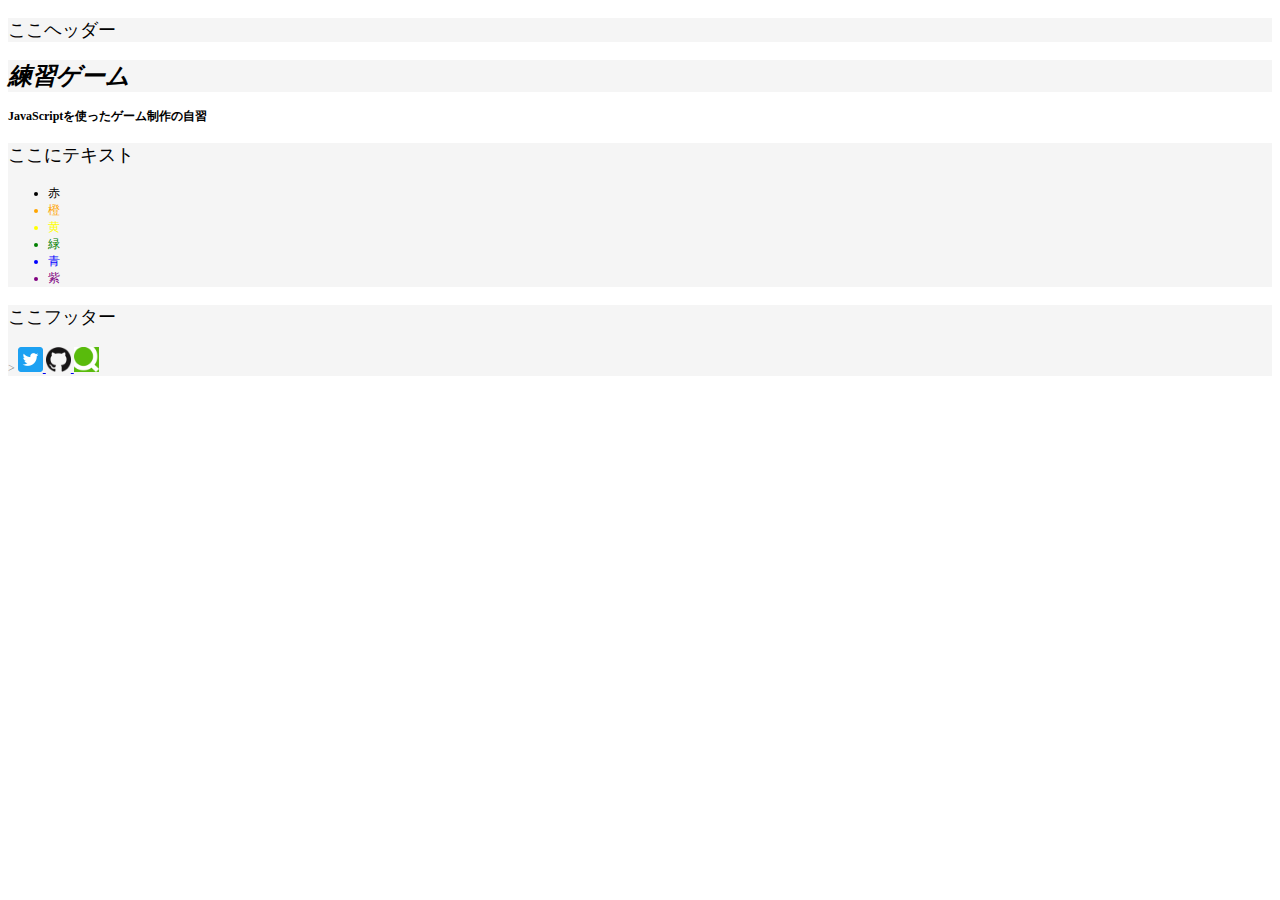
==== game/index.html @ 4db43f39 "変更の練習" ====
<!DOCTYPE html>
<!-- これはHTML5を意識して作られたものだよ宣言 -->
<!-- 実は特に意味はない。おまじない。 -->

<html lang="ja">
<head>
    <link rel="stylesheet" href="LinkElement.css" />
<!-- CSSを他から取り寄せるためのタグだよ -->
    <meta charset="UTF-8" />
    <title> サンプルゲーム</title>
<!-- ページのタイトル。タブとかに乗る名前 -->

<!-- 以下にスタイル（見た目, CSS）を記述 -->
    <style>
/* ここにも直接CSS書けるけど、別のとこに書いた方が見やすいよ */
    </style>
<!-- 以下にスクリプト（プログラム、JavaScript）を記述 -->
    <script type="text/javascript">
        "use strict";
        var y = 250, v = 0, keyDown = false, WALLS = 80, score = 0;
        var walls = [], slope = 0, timer, ship, main;
        
        function init() {
            main = document.getElementById('main');
            player = document.getElementById('player');
            
            for (var i = 0 ; i < WALLS ; i++){
                walls[i] = document.createElement("div");
                walls[i].style.position = "absolute";
                walls[i].style.top = "100px";
                walls[i].style.left = i * 10 + "px";
                walls[i].style.width = "10px";
                walls[i].style.height = "400px";
                walls[i].style.backgroundColor = "#333333";
                main.appendChild(walls[i]);
            }
            slope = Math.floor(Math.random() * 5) + 1;
            timer = setInterval(mainloop, 50);
            window.addEventListener('keydown', function(){keyDown = true; });
            window.addEventListener('keyup', function(){keyDown = false; });
        }
        function hitTest(){
            var st = parseInt(player.style.top) + 10;
            var ah = parseInt(player.style.height);
            var sb = st + sh - 20;
            
            var wt = parseInt(walls[14].style.top);
            var wh = parseInt(walls[14].style.height);
            var wb = wh + wt;
            
            return (st < wt) || (sb > wb );
        }
        function mainloop(){
            if(hitTest()){
                clearInterval(timer);
                document.getElementById('arara').style.Top = (y - 40) + "px";
                document.getElementById('arara').style.visibility = "visible";
                return;
            }
            
        }
    </script>
    
</head> 

<!-- 以下に記述、つまりHTMLのお仕事 -->
<body onload="init()">
<!-- ヘッター -->
    <header id="Header">
        <p> ここヘッダー </p>
    </header>

    <h1 class="section"> 練習ゲーム </h1>
<!--    <h1 id="title"> 練習ゲーム </h1> -->

<!-- アーティクル -->
<!-- 単体で完結するセクション -->
    <article>
        <h2> JavaScriptを使ったゲーム制作の自習 </h2>
        <p>  </p>
<!-- articleをさらにarticleで入れ子にしても大丈夫 -->
        <article>
            <h3>  </h3>
        </article>
    </article>

<!-- 凡庸なセクション -->
<!-- 多用しても大丈夫なやつ。 -->
    <section class="section">
        <p> ここにテキスト </p>
        <ul>
           <li class="red"> 赤 </li>
           <li class="orange"> 橙 </li>
           <li class="yellow"> 黄 </li>
           <li class="green"> 緑 </li>
           <li class="blue"> 青 </li>
           <li class="purple"> 紫 </li>
        </ul>
    </section>

<!-- フッター -->
    <footer id="Footer">
        <p> ここフッター </p>>
<!-- とりあえずTwitter、Github、Qiitaのリンクアイコン -->
        <a href="https://twitter.com/Pupa_Wizard"
           target="_blank">
            <img src="png/Twitter_Social_Icon_Rounded_Square_Color.png" alt="Twitter" width="25" height="25">
        </a>
        <a href="https://github.com/YuiUehara"
            target="_blank">
            <img src="png/GitHub-Mark-120px-plus.png" alt="Qiita" width="25" height="25">
        </a>
        <a href="https://qiita.com/YuiUehara"
           target="_blank">
            <img src="png/qiita-favicon.png" alt="Qiita" width="25" height="25">
        </a>
<!-- トップページへのリンクとか仕込むなら多分ここ -->
    </footer>
<!--
   <canvas id="canvas" width="600" height="400">
   </canvas>
   -->
    <script type="text/javascript" src="js/script.js">
       
       
    </script>
</body>

</html>
---- game/LinkElement.css ----
/* ↓CSSのコメントアウトです。使いこなしましょう。 */
/*  */

#main { /* メイン画面 */
    top:10px; /* 上から10px空ける、下からもあるよ */
    left:10px; /* 左から10px空ける、右からもあるよ */
    width: 800px; /* 幅、X軸、そのまんまだね */
    height: 600px; /* 高さ、Y軸、もはや何も言うまい */
    color:#000000; /* 文字の色 */
    background-color: #00cc00; /* 文字の背景の色 */
    position: absolute; /* ボックスの配置: 絶対位置 */
    overflow: hidden; /* ボックスからはみ出たもの: 隠す！ */
}
#player {
    top: 250px;
    left: 0px;
    width: 250px;
    height: 150px;
    position: absolute;
    z-index: 100;
}
#arara {
    width: 200px;
    height: 200px;
    position: absolute;
    z-index: 101;
    visibility: hidden;
}


* {    /* 文章中の全ての要素に適用します */
    font-size: 12px;
}
h1 {    /* 全ての"<h1>"に適用します */
    font-size: 24px;
    font-style: italic;    /* フォントのスタイル */
}
p {    /* 全ての"<p>"に適用します */
    font-size: 18px;
    color: black;    /* 文字の色 */
/*            background-color: black;    /* 文字の背景の色 */
}

#Header { /* #Header というidの付いた特定の場所にだけ通じます */
    color: gray;
    background-color: whitesmoke;
}

#Home { /* #Home というidの付いた特定の場所にだけ通じます */
    color: brown;
}

.section { /* .section というclassの付いた特場所にだけ通じます */
    background-color: whitesmoke;
}

#Footer { /* #Footer というidの付いた特定の場所にだけ通じます */
    color: gray;
    background-color: whitesmoke;
}


.white { /* .white というclassの付いた場所にだけ通じます */
    color: white;
}
.Red { /* .Red というclassの付いた場所にだけ通じます */
    color: red;
}
.orange { /* .orange というclassの付いた場所にだけ通じます */
    color: orange;
}
.yellow { /* .yellow というclassの付いた場所にだけ通じます */
    color: yellow;
}
.green { /* .green というclassの付いた場所にだけ通じます */
    color: green;
}
.blue { /* .Blue というclassの付いた場所にだけ通じます */
    color: blue;
}
.purple { /* .purple というclassの付いた場所にだけ通じます */
    color: purple;
}
.black { /* .black というclassの付いた場所にだけ通じます */
    color: black;
}
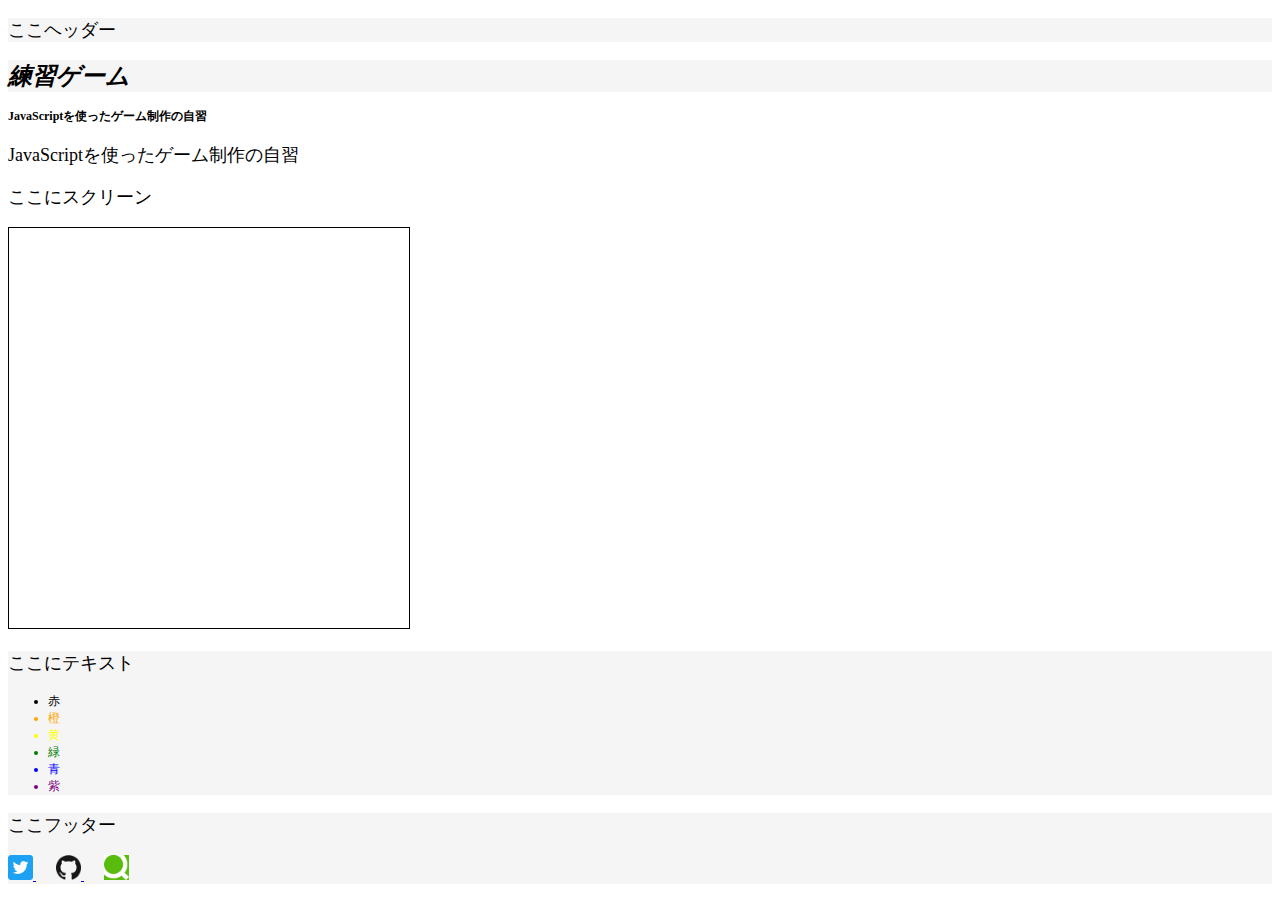
==== commit 8882a232: "Add files via upload" ====
--- a/game/index.html
+++ b/game/index.html
@@ -17,6 +17,7 @@
 <!-- 以下にスクリプト（プログラム、JavaScript）を記述 -->
     <script type="text/javascript">
         "use strict";
+//* ↑これがあることでめちゃくちゃ厳しくエラーを判断してくれるよ *//
         var y = 250, v = 0, keyDown = false, WALLS = 80, score = 0;
         var walls = [], slope = 0, timer, ship, main;
         
@@ -77,7 +78,7 @@
 <!-- 単体で完結するセクション -->
     <article>
         <h2> JavaScriptを使ったゲーム制作の自習 </h2>
-        <p>  </p>
+        <p> JavaScriptを使ったゲーム制作の自習 </p>
 <!-- articleをさらにarticleで入れ子にしても大丈夫 -->
         <article>
             <h3>  </h3>
@@ -86,6 +87,19 @@
 
 <!-- 凡庸なセクション -->
 <!-- 多用しても大丈夫なやつ。 -->
+    <section>
+        <p> ここにスクリーン </p>
+    <canvas
+        id="screen"
+        width="400"
+        height="400"
+        style="border:1px solid #000000;">
+<!-- ちなみにDSは256*192で3DSは320*240 -->
+    </canvas>
+    </section>
+
+
+<!-- 凡庸なセクション -->
     <section class="section">
         <p> ここにテキスト </p>
         <ul>
@@ -100,17 +114,17 @@
 
 <!-- フッター -->
     <footer id="Footer">
-        <p> ここフッター </p>>
+        <p> ここフッター </p>
 <!-- とりあえずTwitter、Github、Qiitaのリンクアイコン -->
         <a href="https://twitter.com/Pupa_Wizard"
            target="_blank">
             <img src="png/Twitter_Social_Icon_Rounded_Square_Color.png" alt="Twitter" width="25" height="25">
         </a>
-        <a href="https://github.com/YuiUehara"
+        <a href="https://github.com/PupaWizard"
             target="_blank">
             <img src="png/GitHub-Mark-120px-plus.png" alt="Qiita" width="25" height="25">
         </a>
-        <a href="https://qiita.com/YuiUehara"
+        <a href="https://qiita.com/Pupa_Wizard"
            target="_blank">
             <img src="png/qiita-favicon.png" alt="Qiita" width="25" height="25">
         </a>
--- a/game/LinkElement.css
+++ b/game/LinkElement.css
@@ -59,6 +59,11 @@
     background-color: whitesmoke;
 }
 
+a[target=_blank] {
+	padding-right: 20px;
+	background: url(./images/icon_blank.png) right center/11px auto no-repeat;
+}
+
 
 .white { /* .white というclassの付いた場所にだけ通じます */
     color: white;
